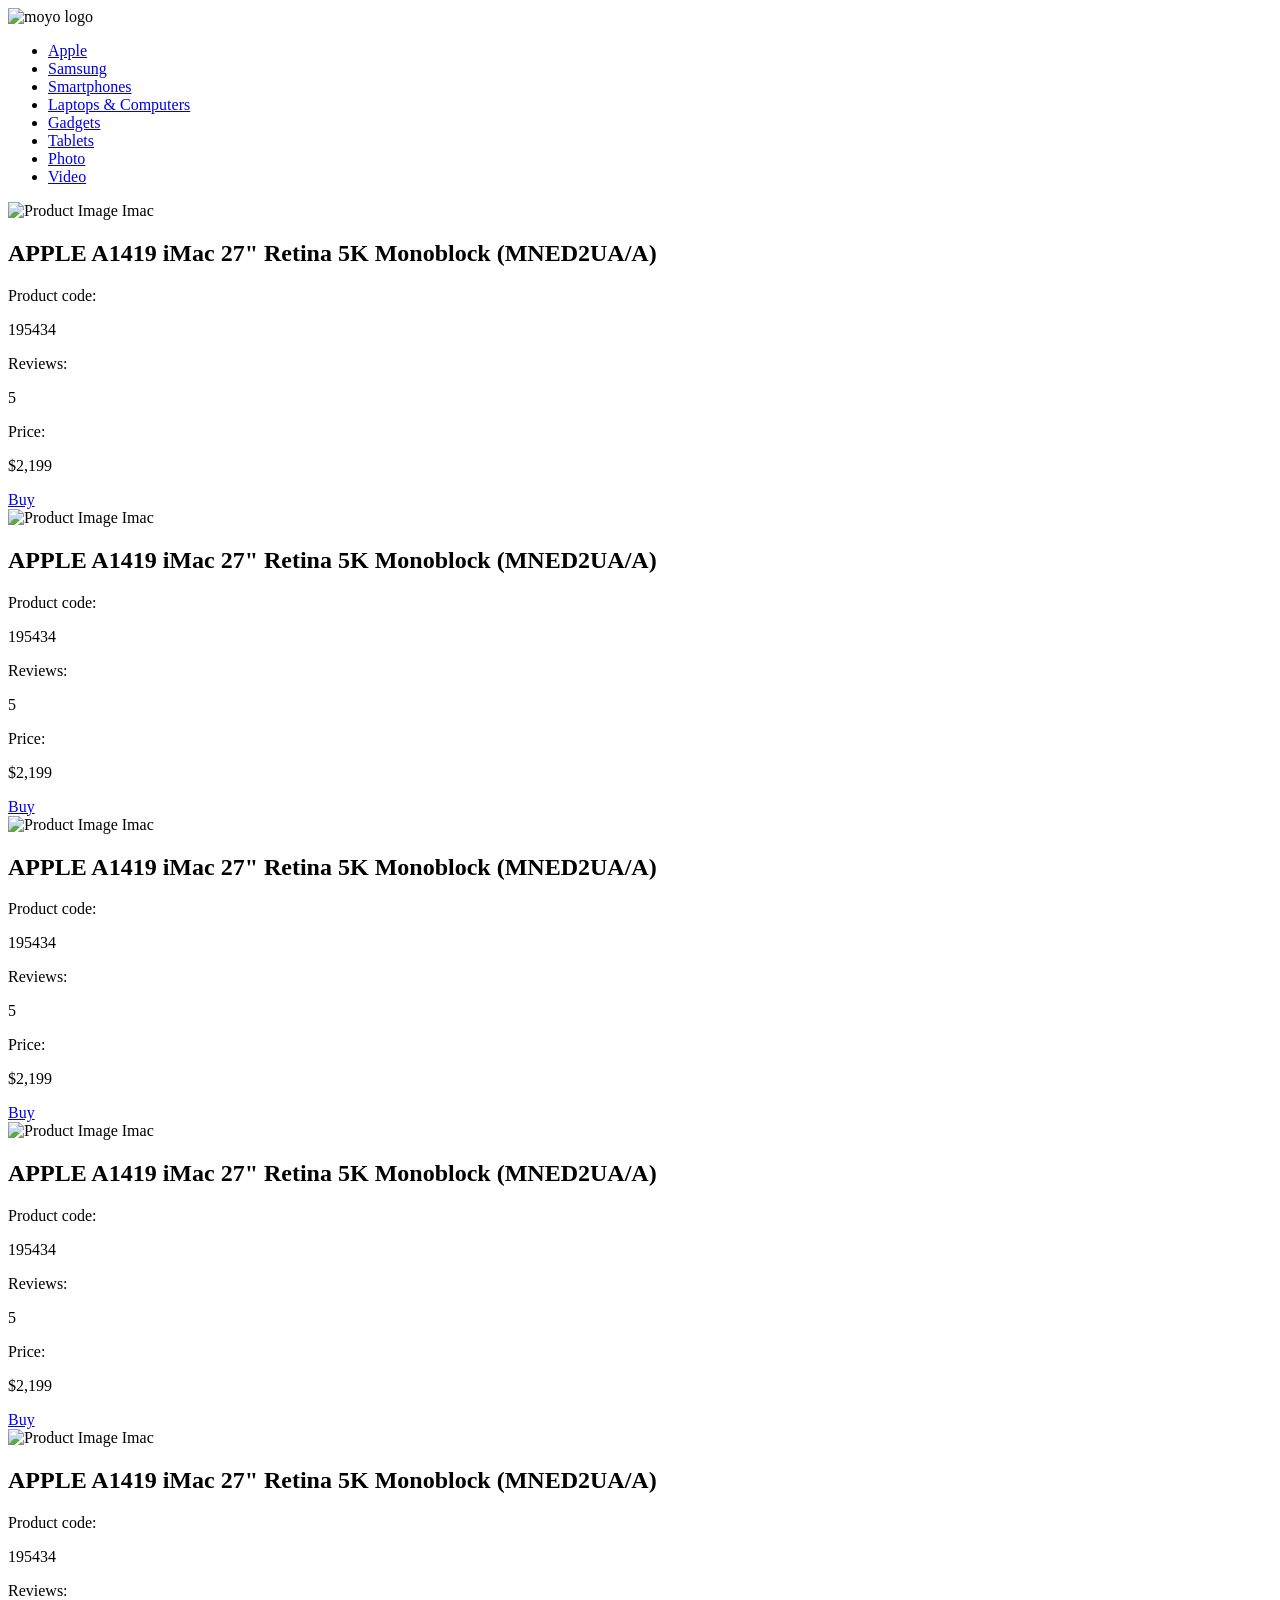
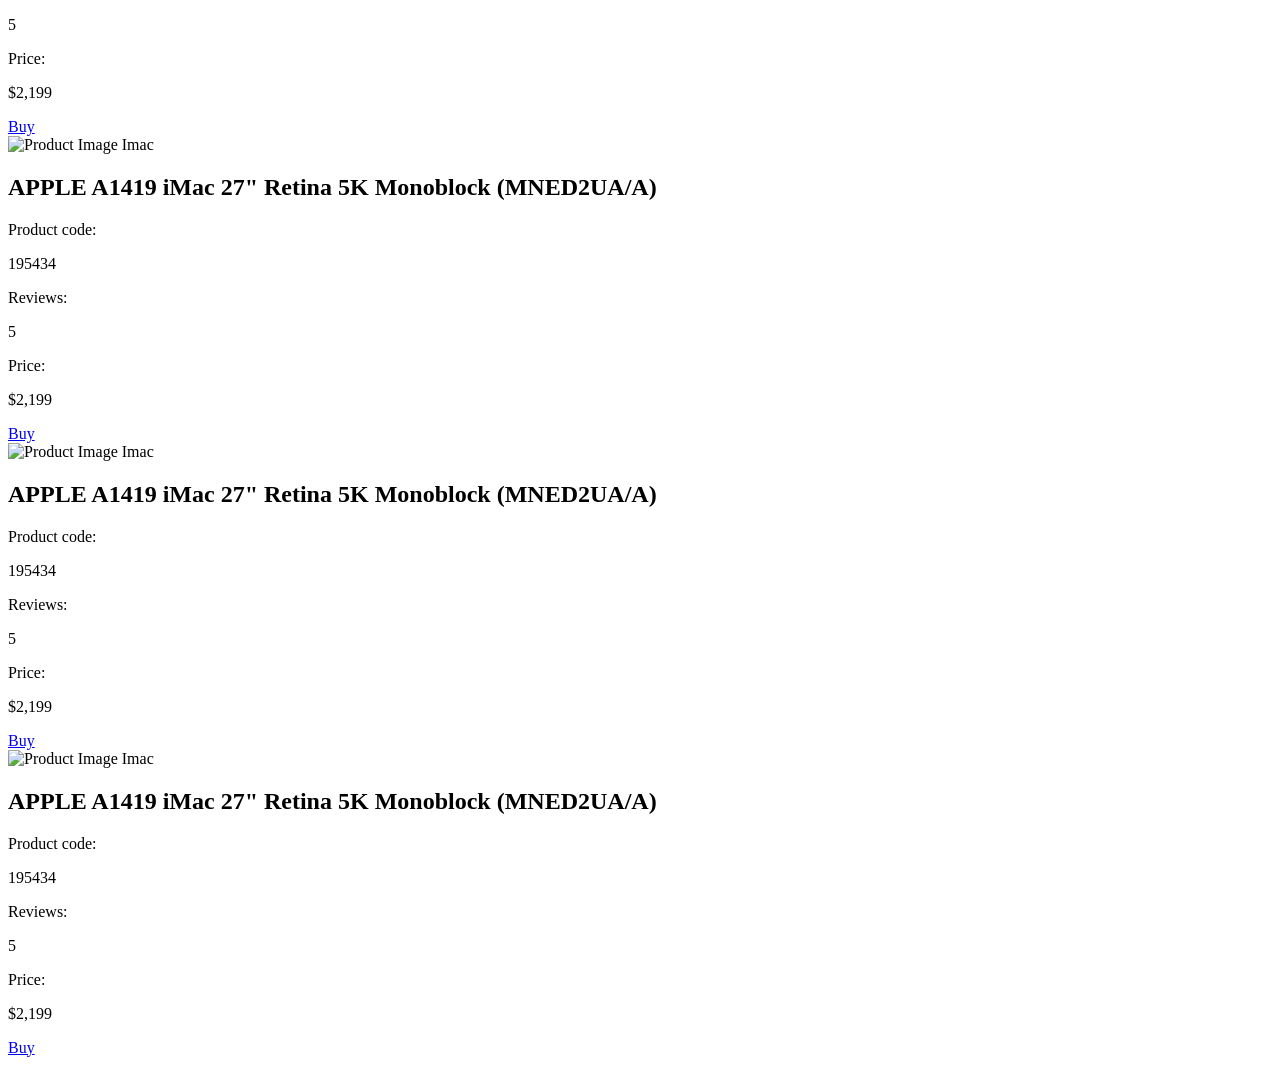
==== src/index.html @ 1e8a9f50 "solution" ====
<!doctype html>
<html lang="en">
  <head>
    <meta charset="UTF-8" />
    <meta
      name="viewport"
      content="width=device-width, initial-scale=1.0"
    />
    <title>Catalog</title>
    <link
      rel="preconnect"
      href="https://fonts.gstatic.com"
    />
    <link
      href="https://fonts.googleapis.com/css2?family=Roboto:wght@400;500;700&display=swap"
      rel="stylesheet"
    />
    <link
      rel="stylesheet"
      href="styles/index.scss"
    />
  </head>

  <body>
    <header class="navigation">
      <div class="navigation__wraper">
        <div class="navigation__logo">
          <img
            src="images/logo.png"
            alt="moyo logo"
          />
        </div>
        <nav class="navigation__nav">
          <ul class="navigation__list">
            <li class="navigation__item">
              <a
                href="#"
                class="navigation__link is-active"
              >
                Apple
              </a>
            </li>
            <li class="navigation__item">
              <a
                href="#"
                class="navigation__link"
              >
                Samsung
              </a>
            </li>
            <li class="navigation__item">
              <a
                href="#"
                class="navigation__link"
              >
                Smartphones
              </a>
            </li>
            <li class="navigation__item">
              <a
                href="#"
                class="navigation__link"
                data-qa="nav-hover"
              >
                Laptops & Computers
              </a>
            </li>
            <li class="navigation__item">
              <a
                href="#"
                class="navigation__link"
              >
                Gadgets
              </a>
            </li>
            <li class="navigation__item">
              <a
                href="#"
                class="navigation__link"
              >
                Tablets
              </a>
            </li>
            <li class="navigation__item">
              <a
                href="#"
                class="navigation__link"
              >
                Photo
              </a>
            </li>
            <li class="navigation__item">
              <a
                href="#"
                class="navigation__link"
              >
                Video
              </a>
            </li>
          </ul>
        </nav>
      </div>
    </header>

    <main class="container">
      <div
        class="card"
        data-qa="card"
      >
        <div class="card__photo">
          <img
            class="card__image"
            src="images/imac.jpeg"
            alt="Product Image Imac"
          />
        </div>

        <div class="card__details">
          <h2 class="card__title">
            APPLE A1419 iMac 27" Retina 5K Monoblock (MNED2UA/A)
          </h2>

          <div class="card__code">
            <p class="card__code-text">Product code:</p>
            <p class="card__code-value">195434</p>
          </div>

          <div class="card__rating">
            <div class="stars stars--4">
              <div class="stars__star"></div>
              <div class="stars__star"></div>
              <div class="stars__star"></div>
              <div class="stars__star"></div>
              <div class="stars__star"></div>
            </div>

            <div class="card__reviews">
              <p class="card__reviews-text">Reviews:</p>
              <p class="card__reviews-value">5</p>
            </div>
          </div>

          <div class="card__price">
            <p class="card__price-text">Price:</p>
            <p class="card__price-value">$2,199</p>
          </div>

          <a
            href="#"
            class="card__button"
            data-qa="hover"
          >
            Buy
          </a>
        </div>
      </div>
      <div
        class="card"
        data-qa="card"
      >
        <div class="card__photo">
          <img
            class="card__image"
            src="images/imac.jpeg"
            alt="Product Image Imac"
          />
        </div>

        <div class="card__details">
          <h2 class="card__title">
            APPLE A1419 iMac 27" Retina 5K Monoblock (MNED2UA/A)
          </h2>

          <div class="card__code">
            <p class="card__code-text">Product code:</p>
            <p class="card__code-value">195434</p>
          </div>

          <div class="card__rating">
            <div class="stars stars--4">
              <div class="stars__star"></div>
              <div class="stars__star"></div>
              <div class="stars__star"></div>
              <div class="stars__star"></div>
              <div class="stars__star"></div>
            </div>

            <div class="card__reviews">
              <p class="card__reviews-text">Reviews:</p>
              <p class="card__reviews-value">5</p>
            </div>
          </div>

          <div class="card__price">
            <p class="card__price-text">Price:</p>
            <p class="card__price-value">$2,199</p>
          </div>

          <a
            href="#"
            class="card__button"
            data-qa="hover"
          >
            Buy
          </a>
        </div>
      </div>
      <div
        class="card"
        data-qa="card"
      >
        <div class="card__photo">
          <img
            class="card__image"
            src="images/imac.jpeg"
            alt="Product Image Imac"
          />
        </div>

        <div class="card__details">
          <h2 class="card__title">
            APPLE A1419 iMac 27" Retina 5K Monoblock (MNED2UA/A)
          </h2>

          <div class="card__code">
            <p class="card__code-text">Product code:</p>
            <p class="card__code-value">195434</p>
          </div>

          <div class="card__rating">
            <div class="stars stars--4">
              <div class="stars__star"></div>
              <div class="stars__star"></div>
              <div class="stars__star"></div>
              <div class="stars__star"></div>
              <div class="stars__star"></div>
            </div>

            <div class="card__reviews">
              <p class="card__reviews-text">Reviews:</p>
              <p class="card__reviews-value">5</p>
            </div>
          </div>

          <div class="card__price">
            <p class="card__price-text">Price:</p>
            <p class="card__price-value">$2,199</p>
          </div>

          <a
            href="#"
            class="card__button"
            data-qa="hover"
          >
            Buy
          </a>
        </div>
      </div>
      <div
        class="card"
        data-qa="card"
      >
        <div class="card__photo">
          <img
            class="card__image"
            src="images/imac.jpeg"
            alt="Product Image Imac"
          />
        </div>

        <div class="card__details">
          <h2 class="card__title">
            APPLE A1419 iMac 27" Retina 5K Monoblock (MNED2UA/A)
          </h2>

          <div class="card__code">
            <p class="card__code-text">Product code:</p>
            <p class="card__code-value">195434</p>
          </div>

          <div class="card__rating">
            <div class="stars stars--4">
              <div class="stars__star"></div>
              <div class="stars__star"></div>
              <div class="stars__star"></div>
              <div class="stars__star"></div>
              <div class="stars__star"></div>
            </div>

            <div class="card__reviews">
              <p class="card__reviews-text">Reviews:</p>
              <p class="card__reviews-value">5</p>
            </div>
          </div>

          <div class="card__price">
            <p class="card__price-text">Price:</p>
            <p class="card__price-value">$2,199</p>
          </div>

          <a
            href="#"
            class="card__button"
            data-qa="hover"
          >
            Buy
          </a>
        </div>
      </div>
      <div
        class="card"
        data-qa="card"
      >
        <div class="card__photo">
          <img
            class="card__image"
            src="images/imac.jpeg"
            alt="Product Image Imac"
          />
        </div>

        <div class="card__details">
          <h2 class="card__title">
            APPLE A1419 iMac 27" Retina 5K Monoblock (MNED2UA/A)
          </h2>

          <div class="card__code">
            <p class="card__code-text">Product code:</p>
            <p class="card__code-value">195434</p>
          </div>

          <div class="card__rating">
            <div class="stars stars--4">
              <div class="stars__star"></div>
              <div class="stars__star"></div>
              <div class="stars__star"></div>
              <div class="stars__star"></div>
              <div class="stars__star"></div>
            </div>

            <div class="card__reviews">
              <p class="card__reviews-text">Reviews:</p>
              <p class="card__reviews-value">5</p>
            </div>
          </div>

          <div class="card__price">
            <p class="card__price-text">Price:</p>
            <p class="card__price-value">$2,199</p>
          </div>

          <a
            href="#"
            class="card__button"
            data-qa="hover"
          >
            Buy
          </a>
        </div>
      </div>
      <div
        class="card"
        data-qa="card"
      >
        <div class="card__photo">
          <img
            class="card__image"
            src="images/imac.jpeg"
            alt="Product Image Imac"
          />
        </div>

        <div class="card__details">
          <h2 class="card__title">
            APPLE A1419 iMac 27" Retina 5K Monoblock (MNED2UA/A)
          </h2>

          <div class="card__code">
            <p class="card__code-text">Product code:</p>
            <p class="card__code-value">195434</p>
          </div>

          <div class="card__rating">
            <div class="stars stars--4">
              <div class="stars__star"></div>
              <div class="stars__star"></div>
              <div class="stars__star"></div>
              <div class="stars__star"></div>
              <div class="stars__star"></div>
            </div>

            <div class="card__reviews">
              <p class="card__reviews-text">Reviews:</p>
              <p class="card__reviews-value">5</p>
            </div>
          </div>

          <div class="card__price">
            <p class="card__price-text">Price:</p>
            <p class="card__price-value">$2,199</p>
          </div>

          <a
            href="#"
            class="card__button"
            data-qa="hover"
          >
            Buy
          </a>
        </div>
      </div>
      <div
        class="card"
        data-qa="card"
      >
        <div class="card__photo">
          <img
            class="card__image"
            src="images/imac.jpeg"
            alt="Product Image Imac"
          />
        </div>

        <div class="card__details">
          <h2 class="card__title">
            APPLE A1419 iMac 27" Retina 5K Monoblock (MNED2UA/A)
          </h2>

          <div class="card__code">
            <p class="card__code-text">Product code:</p>
            <p class="card__code-value">195434</p>
          </div>

          <div class="card__rating">
            <div class="stars stars--4">
              <div class="stars__star"></div>
              <div class="stars__star"></div>
              <div class="stars__star"></div>
              <div class="stars__star"></div>
              <div class="stars__star"></div>
            </div>

            <div class="card__reviews">
              <p class="card__reviews-text">Reviews:</p>
              <p class="card__reviews-value">5</p>
            </div>
          </div>

          <div class="card__price">
            <p class="card__price-text">Price:</p>
            <p class="card__price-value">$2,199</p>
          </div>

          <a
            href="#"
            class="card__button"
            data-qa="hover"
          >
            Buy
          </a>
        </div>
      </div>
      <div
        class="card"
        data-qa="card"
      >
        <div class="card__photo">
          <img
            class="card__image"
            src="images/imac.jpeg"
            alt="Product Image Imac"
          />
        </div>

        <div class="card__details">
          <h2 class="card__title">
            APPLE A1419 iMac 27" Retina 5K Monoblock (MNED2UA/A)
          </h2>

          <div class="card__code">
            <p class="card__code-text">Product code:</p>
            <p class="card__code-value">195434</p>
          </div>

          <div class="card__rating">
            <div class="stars stars--4">
              <div class="stars__star"></div>
              <div class="stars__star"></div>
              <div class="stars__star"></div>
              <div class="stars__star"></div>
              <div class="stars__star"></div>
            </div>

            <div class="card__reviews">
              <p class="card__reviews-text">Reviews:</p>
              <p class="card__reviews-value">5</p>
            </div>
          </div>

          <div class="card__price">
            <p class="card__price-text">Price:</p>
            <p class="card__price-value">$2,199</p>
          </div>

          <a
            href="#"
            class="card__button"
            data-qa="hover"
          >
            Buy
          </a>
        </div>
      </div>
    </main>
  </body>
</html>
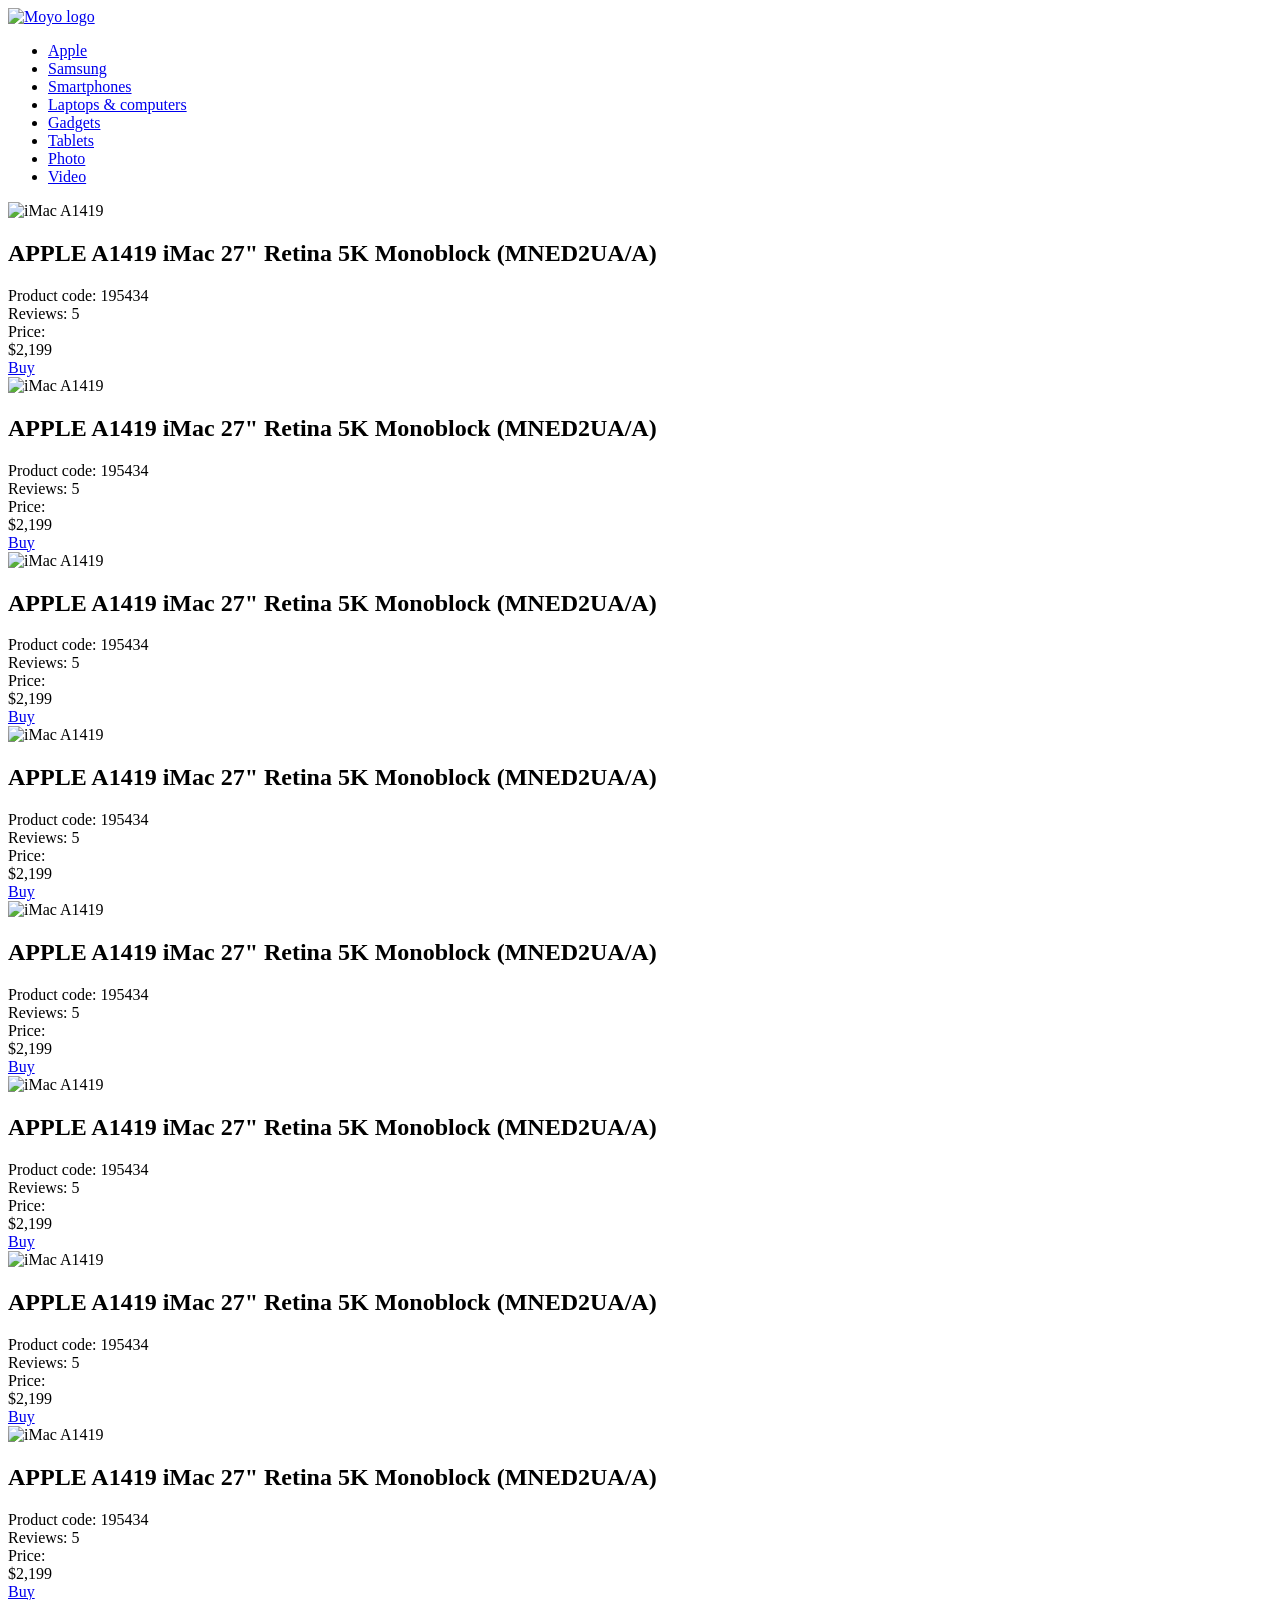
==== commit 66bf2b01: "changed all css" ====
--- a/src/index.html
+++ b/src/index.html
@@ -20,492 +20,402 @@
       href="styles/index.scss"
     />
   </head>
-
   <body>
-    <header class="navigation">
-      <div class="navigation__wraper">
-        <div class="navigation__logo">
-          <img
-            src="images/logo.png"
-            alt="moyo logo"
-          />
-        </div>
-        <nav class="navigation__nav">
-          <ul class="navigation__list">
-            <li class="navigation__item">
-              <a
-                href="#"
-                class="navigation__link is-active"
-              >
-                Apple
-              </a>
-            </li>
-            <li class="navigation__item">
-              <a
-                href="#"
-                class="navigation__link"
-              >
-                Samsung
-              </a>
-            </li>
-            <li class="navigation__item">
-              <a
-                href="#"
-                class="navigation__link"
-              >
-                Smartphones
-              </a>
-            </li>
-            <li class="navigation__item">
-              <a
-                href="#"
-                class="navigation__link"
-                data-qa="nav-hover"
-              >
-                Laptops & Computers
-              </a>
-            </li>
-            <li class="navigation__item">
-              <a
-                href="#"
-                class="navigation__link"
-              >
-                Gadgets
-              </a>
-            </li>
-            <li class="navigation__item">
-              <a
-                href="#"
-                class="navigation__link"
-              >
-                Tablets
-              </a>
-            </li>
-            <li class="navigation__item">
-              <a
-                href="#"
-                class="navigation__link"
-              >
-                Photo
-              </a>
-            </li>
-            <li class="navigation__item">
-              <a
-                href="#"
-                class="navigation__link"
-              >
-                Video
-              </a>
-            </li>
-          </ul>
-        </nav>
-      </div>
+    <header class="header">
+      <a
+        href="#"
+        class="logo"
+      >
+        <img
+          src="./images/logo.png"
+          alt="Moyo logo"
+          class="logo__image"
+        />
+      </a>
+
+      <nav class="nav">
+        <ul class="nav__list">
+          <li class="nav__item">
+            <a
+              href="#"
+              class="nav__link is-active"
+            >
+              Apple
+            </a>
+          </li>
+
+          <li class="nav__item">
+            <a
+              href="#"
+              class="nav__link"
+            >
+              Samsung
+            </a>
+          </li>
+
+          <li class="nav__item">
+            <a
+              href="#"
+              class="nav__link"
+            >
+              Smartphones
+            </a>
+          </li>
+
+          <li class="nav__item">
+            <a
+              href="#"
+              class="nav__link"
+              data-qa="nav-hover"
+            >
+              Laptops & computers
+            </a>
+          </li>
+
+          <li class="nav__item">
+            <a
+              href="#"
+              class="nav__link"
+            >
+              Gadgets
+            </a>
+          </li>
+
+          <li class="nav__item">
+            <a
+              href="#"
+              class="nav__link"
+            >
+              Tablets
+            </a>
+          </li>
+
+          <li class="nav__item">
+            <a
+              href="#"
+              class="nav__link"
+            >
+              Photo
+            </a>
+          </li>
+
+          <li class="nav__item">
+            <a
+              href="#"
+              class="nav__link"
+            >
+              Video
+            </a>
+          </li>
+        </ul>
+      </nav>
     </header>
 
-    <main class="container">
-      <div
-        class="card"
-        data-qa="card"
-      >
-        <div class="card__photo">
-          <img
-            class="card__image"
-            src="images/imac.jpeg"
-            alt="Product Image Imac"
-          />
-        </div>
-
-        <div class="card__details">
-          <h2 class="card__title">
-            APPLE A1419 iMac 27" Retina 5K Monoblock (MNED2UA/A)
-          </h2>
-
-          <div class="card__code">
-            <p class="card__code-text">Product code:</p>
-            <p class="card__code-value">195434</p>
-          </div>
-
-          <div class="card__rating">
-            <div class="stars stars--4">
-              <div class="stars__star"></div>
-              <div class="stars__star"></div>
-              <div class="stars__star"></div>
-              <div class="stars__star"></div>
-              <div class="stars__star"></div>
-            </div>
-
-            <div class="card__reviews">
-              <p class="card__reviews-text">Reviews:</p>
-              <p class="card__reviews-value">5</p>
-            </div>
-          </div>
-
-          <div class="card__price">
-            <p class="card__price-text">Price:</p>
-            <p class="card__price-value">$2,199</p>
-          </div>
-
-          <a
-            href="#"
-            class="card__button"
-            data-qa="hover"
-          >
-            Buy
-          </a>
-        </div>
-      </div>
-      <div
-        class="card"
-        data-qa="card"
-      >
-        <div class="card__photo">
-          <img
-            class="card__image"
-            src="images/imac.jpeg"
-            alt="Product Image Imac"
-          />
-        </div>
-
-        <div class="card__details">
-          <h2 class="card__title">
-            APPLE A1419 iMac 27" Retina 5K Monoblock (MNED2UA/A)
-          </h2>
-
-          <div class="card__code">
-            <p class="card__code-text">Product code:</p>
-            <p class="card__code-value">195434</p>
-          </div>
-
-          <div class="card__rating">
-            <div class="stars stars--4">
-              <div class="stars__star"></div>
-              <div class="stars__star"></div>
-              <div class="stars__star"></div>
-              <div class="stars__star"></div>
-              <div class="stars__star"></div>
-            </div>
-
-            <div class="card__reviews">
-              <p class="card__reviews-text">Reviews:</p>
-              <p class="card__reviews-value">5</p>
-            </div>
-          </div>
-
-          <div class="card__price">
-            <p class="card__price-text">Price:</p>
-            <p class="card__price-value">$2,199</p>
-          </div>
-
-          <a
-            href="#"
-            class="card__button"
-            data-qa="hover"
-          >
-            Buy
-          </a>
-        </div>
-      </div>
-      <div
-        class="card"
-        data-qa="card"
-      >
-        <div class="card__photo">
-          <img
-            class="card__image"
-            src="images/imac.jpeg"
-            alt="Product Image Imac"
-          />
-        </div>
-
-        <div class="card__details">
-          <h2 class="card__title">
-            APPLE A1419 iMac 27" Retina 5K Monoblock (MNED2UA/A)
-          </h2>
-
-          <div class="card__code">
-            <p class="card__code-text">Product code:</p>
-            <p class="card__code-value">195434</p>
-          </div>
-
-          <div class="card__rating">
-            <div class="stars stars--4">
-              <div class="stars__star"></div>
-              <div class="stars__star"></div>
-              <div class="stars__star"></div>
-              <div class="stars__star"></div>
-              <div class="stars__star"></div>
-            </div>
-
-            <div class="card__reviews">
-              <p class="card__reviews-text">Reviews:</p>
-              <p class="card__reviews-value">5</p>
-            </div>
-          </div>
-
-          <div class="card__price">
-            <p class="card__price-text">Price:</p>
-            <p class="card__price-value">$2,199</p>
-          </div>
-
-          <a
-            href="#"
-            class="card__button"
-            data-qa="hover"
-          >
-            Buy
-          </a>
-        </div>
-      </div>
-      <div
-        class="card"
-        data-qa="card"
-      >
-        <div class="card__photo">
-          <img
-            class="card__image"
-            src="images/imac.jpeg"
-            alt="Product Image Imac"
-          />
-        </div>
-
-        <div class="card__details">
-          <h2 class="card__title">
-            APPLE A1419 iMac 27" Retina 5K Monoblock (MNED2UA/A)
-          </h2>
-
-          <div class="card__code">
-            <p class="card__code-text">Product code:</p>
-            <p class="card__code-value">195434</p>
-          </div>
-
-          <div class="card__rating">
-            <div class="stars stars--4">
-              <div class="stars__star"></div>
-              <div class="stars__star"></div>
-              <div class="stars__star"></div>
-              <div class="stars__star"></div>
-              <div class="stars__star"></div>
-            </div>
-
-            <div class="card__reviews">
-              <p class="card__reviews-text">Reviews:</p>
-              <p class="card__reviews-value">5</p>
-            </div>
-          </div>
-
-          <div class="card__price">
-            <p class="card__price-text">Price:</p>
-            <p class="card__price-value">$2,199</p>
-          </div>
-
-          <a
-            href="#"
-            class="card__button"
-            data-qa="hover"
-          >
-            Buy
-          </a>
-        </div>
-      </div>
-      <div
-        class="card"
-        data-qa="card"
-      >
-        <div class="card__photo">
-          <img
-            class="card__image"
-            src="images/imac.jpeg"
-            alt="Product Image Imac"
-          />
-        </div>
-
-        <div class="card__details">
-          <h2 class="card__title">
-            APPLE A1419 iMac 27" Retina 5K Monoblock (MNED2UA/A)
-          </h2>
-
-          <div class="card__code">
-            <p class="card__code-text">Product code:</p>
-            <p class="card__code-value">195434</p>
-          </div>
-
-          <div class="card__rating">
-            <div class="stars stars--4">
-              <div class="stars__star"></div>
-              <div class="stars__star"></div>
-              <div class="stars__star"></div>
-              <div class="stars__star"></div>
-              <div class="stars__star"></div>
-            </div>
-
-            <div class="card__reviews">
-              <p class="card__reviews-text">Reviews:</p>
-              <p class="card__reviews-value">5</p>
-            </div>
-          </div>
-
-          <div class="card__price">
-            <p class="card__price-text">Price:</p>
-            <p class="card__price-value">$2,199</p>
-          </div>
-
-          <a
-            href="#"
-            class="card__button"
-            data-qa="hover"
-          >
-            Buy
-          </a>
-        </div>
-      </div>
-      <div
-        class="card"
-        data-qa="card"
-      >
-        <div class="card__photo">
-          <img
-            class="card__image"
-            src="images/imac.jpeg"
-            alt="Product Image Imac"
-          />
-        </div>
-
-        <div class="card__details">
-          <h2 class="card__title">
-            APPLE A1419 iMac 27" Retina 5K Monoblock (MNED2UA/A)
-          </h2>
-
-          <div class="card__code">
-            <p class="card__code-text">Product code:</p>
-            <p class="card__code-value">195434</p>
-          </div>
-
-          <div class="card__rating">
-            <div class="stars stars--4">
-              <div class="stars__star"></div>
-              <div class="stars__star"></div>
-              <div class="stars__star"></div>
-              <div class="stars__star"></div>
-              <div class="stars__star"></div>
-            </div>
-
-            <div class="card__reviews">
-              <p class="card__reviews-text">Reviews:</p>
-              <p class="card__reviews-value">5</p>
-            </div>
-          </div>
-
-          <div class="card__price">
-            <p class="card__price-text">Price:</p>
-            <p class="card__price-value">$2,199</p>
-          </div>
-
-          <a
-            href="#"
-            class="card__button"
-            data-qa="hover"
-          >
-            Buy
-          </a>
-        </div>
-      </div>
-      <div
-        class="card"
-        data-qa="card"
-      >
-        <div class="card__photo">
-          <img
-            class="card__image"
-            src="images/imac.jpeg"
-            alt="Product Image Imac"
-          />
-        </div>
-
-        <div class="card__details">
-          <h2 class="card__title">
-            APPLE A1419 iMac 27" Retina 5K Monoblock (MNED2UA/A)
-          </h2>
-
-          <div class="card__code">
-            <p class="card__code-text">Product code:</p>
-            <p class="card__code-value">195434</p>
-          </div>
-
-          <div class="card__rating">
-            <div class="stars stars--4">
-              <div class="stars__star"></div>
-              <div class="stars__star"></div>
-              <div class="stars__star"></div>
-              <div class="stars__star"></div>
-              <div class="stars__star"></div>
-            </div>
-
-            <div class="card__reviews">
-              <p class="card__reviews-text">Reviews:</p>
-              <p class="card__reviews-value">5</p>
-            </div>
-          </div>
-
-          <div class="card__price">
-            <p class="card__price-text">Price:</p>
-            <p class="card__price-value">$2,199</p>
-          </div>
-
-          <a
-            href="#"
-            class="card__button"
-            data-qa="hover"
-          >
-            Buy
-          </a>
-        </div>
-      </div>
-      <div
-        class="card"
-        data-qa="card"
-      >
-        <div class="card__photo">
-          <img
-            class="card__image"
-            src="images/imac.jpeg"
-            alt="Product Image Imac"
-          />
-        </div>
-
-        <div class="card__details">
-          <h2 class="card__title">
-            APPLE A1419 iMac 27" Retina 5K Monoblock (MNED2UA/A)
-          </h2>
-
-          <div class="card__code">
-            <p class="card__code-text">Product code:</p>
-            <p class="card__code-value">195434</p>
-          </div>
-
-          <div class="card__rating">
-            <div class="stars stars--4">
-              <div class="stars__star"></div>
-              <div class="stars__star"></div>
-              <div class="stars__star"></div>
-              <div class="stars__star"></div>
-              <div class="stars__star"></div>
-            </div>
-
-            <div class="card__reviews">
-              <p class="card__reviews-text">Reviews:</p>
-              <p class="card__reviews-value">5</p>
-            </div>
-          </div>
-
-          <div class="card__price">
-            <p class="card__price-text">Price:</p>
-            <p class="card__price-value">$2,199</p>
-          </div>
-
-          <a
-            href="#"
-            class="card__button"
-            data-qa="hover"
+    <main>
+      <div class="cards">
+        <div
+          class="card cards__card"
+          data-qa="card"
+        >
+          <img
+            class="card__image"
+            src="images/imac.jpeg"
+            alt="iMac A1419"
+          />
+
+          <h2 class="card__title">
+            APPLE A1419 iMac 27" Retina 5K Monoblock (MNED2UA/A)
+          </h2>
+
+          <div class="card__code">Product code: 195434</div>
+
+          <div class="card__review-container">
+            <div class="stars stars--4">
+              <div class="stars__star"></div>
+              <div class="stars__star"></div>
+              <div class="stars__star"></div>
+              <div class="stars__star"></div>
+              <div class="stars__star"></div>
+            </div>
+
+            <div class="card__review-count">Reviews: 5</div>
+          </div>
+
+          <div class="card__price-container">
+            <div class="card__price-label">Price:</div>
+            <div class="card__price">$2,199</div>
+          </div>
+
+          <a
+            class="card__buy"
+            href="#"
+            data-qa="card-hover"
+          >
+            Buy
+          </a>
+        </div>
+
+        <div class="card cards__card">
+          <img
+            class="card__image"
+            src="images/imac.jpeg"
+            alt="iMac A1419"
+          />
+
+          <h2 class="card__title">
+            APPLE A1419 iMac 27" Retina 5K Monoblock (MNED2UA/A)
+          </h2>
+
+          <div class="card__code">Product code: 195434</div>
+
+          <div class="card__review-container">
+            <div class="stars stars--4">
+              <div class="stars__star"></div>
+              <div class="stars__star"></div>
+              <div class="stars__star"></div>
+              <div class="stars__star"></div>
+              <div class="stars__star"></div>
+            </div>
+
+            <div class="card__review-count">Reviews: 5</div>
+          </div>
+
+          <div class="card__price-container">
+            <div class="card__price-label">Price:</div>
+            <div class="card__price">$2,199</div>
+          </div>
+
+          <a
+            class="card__buy"
+            href="#"
+          >
+            Buy
+          </a>
+        </div>
+
+        <div class="card cards__card">
+          <img
+            class="card__image"
+            src="images/imac.jpeg"
+            alt="iMac A1419"
+          />
+
+          <h2 class="card__title">
+            APPLE A1419 iMac 27" Retina 5K Monoblock (MNED2UA/A)
+          </h2>
+
+          <div class="card__code">Product code: 195434</div>
+
+          <div class="card__review-container">
+            <div class="stars stars--4">
+              <div class="stars__star"></div>
+              <div class="stars__star"></div>
+              <div class="stars__star"></div>
+              <div class="stars__star"></div>
+              <div class="stars__star"></div>
+            </div>
+
+            <div class="card__review-count">Reviews: 5</div>
+          </div>
+
+          <div class="card__price-container">
+            <div class="card__price-label">Price:</div>
+            <div class="card__price">$2,199</div>
+          </div>
+
+          <a
+            class="card__buy"
+            href="#"
+          >
+            Buy
+          </a>
+        </div>
+
+        <div class="card cards__card">
+          <img
+            class="card__image"
+            src="images/imac.jpeg"
+            alt="iMac A1419"
+          />
+
+          <h2 class="card__title">
+            APPLE A1419 iMac 27" Retina 5K Monoblock (MNED2UA/A)
+          </h2>
+
+          <div class="card__code">Product code: 195434</div>
+
+          <div class="card__review-container">
+            <div class="stars stars--4">
+              <div class="stars__star"></div>
+              <div class="stars__star"></div>
+              <div class="stars__star"></div>
+              <div class="stars__star"></div>
+              <div class="stars__star"></div>
+            </div>
+
+            <div class="card__review-count">Reviews: 5</div>
+          </div>
+
+          <div class="card__price-container">
+            <div class="card__price-label">Price:</div>
+            <div class="card__price">$2,199</div>
+          </div>
+
+          <a
+            class="card__buy"
+            href="#"
+          >
+            Buy
+          </a>
+        </div>
+
+        <div class="card cards__card">
+          <img
+            class="card__image"
+            src="images/imac.jpeg"
+            alt="iMac A1419"
+          />
+
+          <h2 class="card__title">
+            APPLE A1419 iMac 27" Retina 5K Monoblock (MNED2UA/A)
+          </h2>
+
+          <div class="card__code">Product code: 195434</div>
+
+          <div class="card__review-container">
+            <div class="stars stars--4">
+              <div class="stars__star"></div>
+              <div class="stars__star"></div>
+              <div class="stars__star"></div>
+              <div class="stars__star"></div>
+              <div class="stars__star"></div>
+            </div>
+
+            <div class="card__review-count">Reviews: 5</div>
+          </div>
+
+          <div class="card__price-container">
+            <div class="card__price-label">Price:</div>
+            <div class="card__price">$2,199</div>
+          </div>
+
+          <a
+            class="card__buy"
+            href="#"
+          >
+            Buy
+          </a>
+        </div>
+
+        <div class="card cards__card">
+          <img
+            class="card__image"
+            src="images/imac.jpeg"
+            alt="iMac A1419"
+          />
+
+          <h2 class="card__title">
+            APPLE A1419 iMac 27" Retina 5K Monoblock (MNED2UA/A)
+          </h2>
+
+          <div class="card__code">Product code: 195434</div>
+
+          <div class="card__review-container">
+            <div class="stars stars--4">
+              <div class="stars__star"></div>
+              <div class="stars__star"></div>
+              <div class="stars__star"></div>
+              <div class="stars__star"></div>
+              <div class="stars__star"></div>
+            </div>
+
+            <div class="card__review-count">Reviews: 5</div>
+          </div>
+
+          <div class="card__price-container">
+            <div class="card__price-label">Price:</div>
+            <div class="card__price">$2,199</div>
+          </div>
+
+          <a
+            class="card__buy"
+            href="#"
+          >
+            Buy
+          </a>
+        </div>
+
+        <div class="card cards__card">
+          <img
+            class="card__image"
+            src="images/imac.jpeg"
+            alt="iMac A1419"
+          />
+
+          <h2 class="card__title">
+            APPLE A1419 iMac 27" Retina 5K Monoblock (MNED2UA/A)
+          </h2>
+
+          <div class="card__code">Product code: 195434</div>
+
+          <div class="card__review-container">
+            <div class="stars stars--4">
+              <div class="stars__star"></div>
+              <div class="stars__star"></div>
+              <div class="stars__star"></div>
+              <div class="stars__star"></div>
+              <div class="stars__star"></div>
+            </div>
+
+            <div class="card__review-count">Reviews: 5</div>
+          </div>
+
+          <div class="card__price-container">
+            <div class="card__price-label">Price:</div>
+            <div class="card__price">$2,199</div>
+          </div>
+
+          <a
+            class="card__buy"
+            href="#"
+          >
+            Buy
+          </a>
+        </div>
+
+        <div class="card cards__card">
+          <img
+            class="card__image"
+            src="images/imac.jpeg"
+            alt="iMac A1419"
+          />
+
+          <h2 class="card__title">
+            APPLE A1419 iMac 27" Retina 5K Monoblock (MNED2UA/A)
+          </h2>
+
+          <div class="card__code">Product code: 195434</div>
+
+          <div class="card__review-container">
+            <div class="stars stars--4">
+              <div class="stars__star"></div>
+              <div class="stars__star"></div>
+              <div class="stars__star"></div>
+              <div class="stars__star"></div>
+              <div class="stars__star"></div>
+            </div>
+
+            <div class="card__review-count">Reviews: 5</div>
+          </div>
+
+          <div class="card__price-container">
+            <div class="card__price-label">Price:</div>
+            <div class="card__price">$2,199</div>
+          </div>
+
+          <a
+            class="card__buy"
+            href="#"
           >
             Buy
           </a>
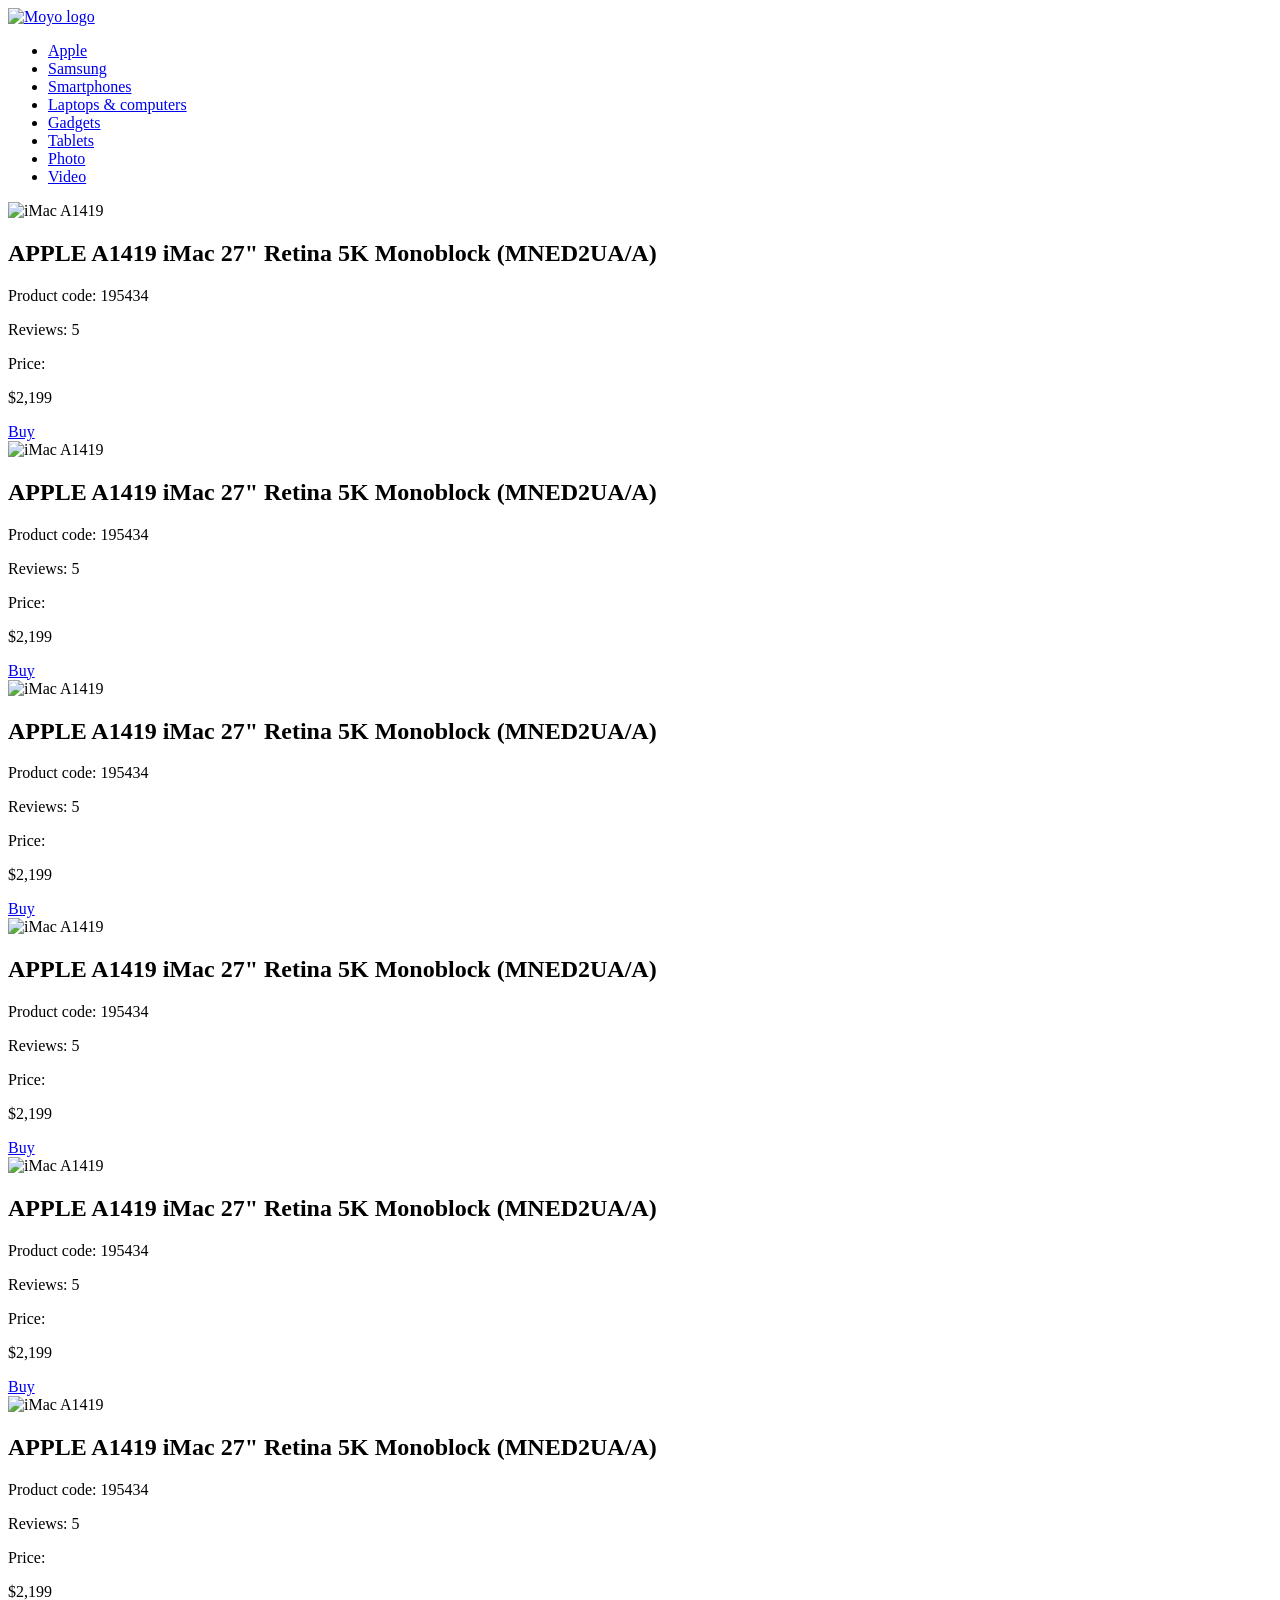
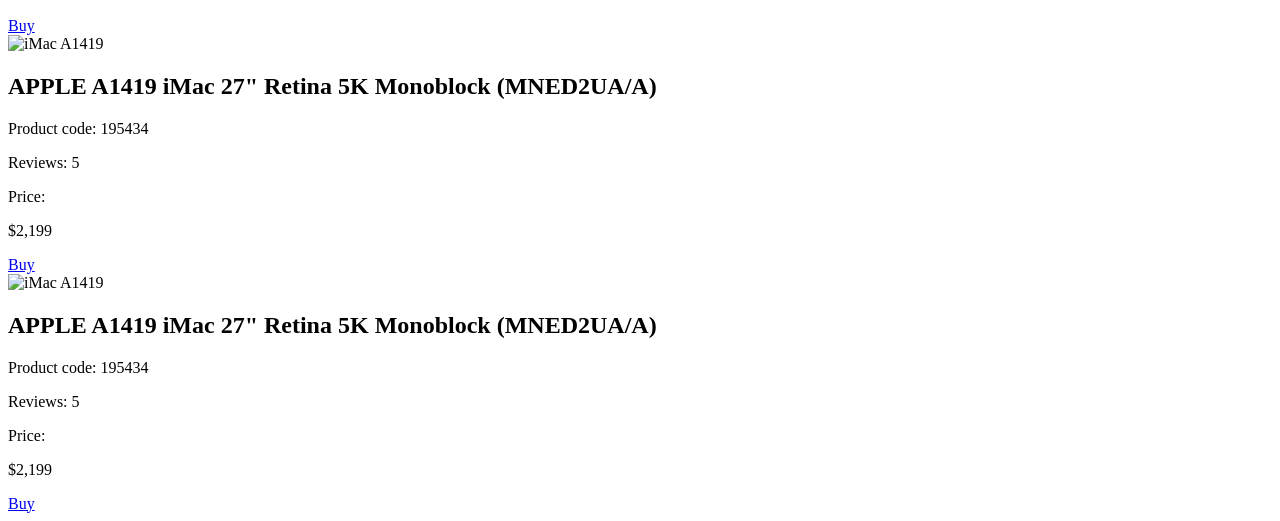
==== commit 113d76e9: "variables and text tags" ====
--- a/src/index.html
+++ b/src/index.html
@@ -127,295 +127,316 @@
             APPLE A1419 iMac 27" Retina 5K Monoblock (MNED2UA/A)
           </h2>
 
-          <div class="card__code">Product code: 195434</div>
-
-          <div class="card__review-container">
-            <div class="stars stars--4">
-              <div class="stars__star"></div>
-              <div class="stars__star"></div>
-              <div class="stars__star"></div>
-              <div class="stars__star"></div>
-              <div class="stars__star"></div>
-            </div>
-
-            <div class="card__review-count">Reviews: 5</div>
-          </div>
-
-          <div class="card__price-container">
-            <div class="card__price-label">Price:</div>
-            <div class="card__price">$2,199</div>
-          </div>
-
-          <a
-            class="card__buy"
-            href="#"
-            data-qa="card-hover"
-          >
-            Buy
-          </a>
-        </div>
-
-        <div class="card cards__card">
-          <img
-            class="card__image"
-            src="images/imac.jpeg"
-            alt="iMac A1419"
-          />
-
-          <h2 class="card__title">
-            APPLE A1419 iMac 27" Retina 5K Monoblock (MNED2UA/A)
-          </h2>
-
-          <div class="card__code">Product code: 195434</div>
-
-          <div class="card__review-container">
-            <div class="stars stars--4">
-              <div class="stars__star"></div>
-              <div class="stars__star"></div>
-              <div class="stars__star"></div>
-              <div class="stars__star"></div>
-              <div class="stars__star"></div>
-            </div>
-
-            <div class="card__review-count">Reviews: 5</div>
-          </div>
-
-          <div class="card__price-container">
-            <div class="card__price-label">Price:</div>
-            <div class="card__price">$2,199</div>
-          </div>
-
-          <a
-            class="card__buy"
-            href="#"
-          >
-            Buy
-          </a>
-        </div>
-
-        <div class="card cards__card">
-          <img
-            class="card__image"
-            src="images/imac.jpeg"
-            alt="iMac A1419"
-          />
-
-          <h2 class="card__title">
-            APPLE A1419 iMac 27" Retina 5K Monoblock (MNED2UA/A)
-          </h2>
-
-          <div class="card__code">Product code: 195434</div>
-
-          <div class="card__review-container">
-            <div class="stars stars--4">
-              <div class="stars__star"></div>
-              <div class="stars__star"></div>
-              <div class="stars__star"></div>
-              <div class="stars__star"></div>
-              <div class="stars__star"></div>
-            </div>
-
-            <div class="card__review-count">Reviews: 5</div>
-          </div>
-
-          <div class="card__price-container">
-            <div class="card__price-label">Price:</div>
-            <div class="card__price">$2,199</div>
-          </div>
-
-          <a
-            class="card__buy"
-            href="#"
-          >
-            Buy
-          </a>
-        </div>
-
-        <div class="card cards__card">
-          <img
-            class="card__image"
-            src="images/imac.jpeg"
-            alt="iMac A1419"
-          />
-
-          <h2 class="card__title">
-            APPLE A1419 iMac 27" Retina 5K Monoblock (MNED2UA/A)
-          </h2>
-
-          <div class="card__code">Product code: 195434</div>
-
-          <div class="card__review-container">
-            <div class="stars stars--4">
-              <div class="stars__star"></div>
-              <div class="stars__star"></div>
-              <div class="stars__star"></div>
-              <div class="stars__star"></div>
-              <div class="stars__star"></div>
-            </div>
-
-            <div class="card__review-count">Reviews: 5</div>
-          </div>
-
-          <div class="card__price-container">
-            <div class="card__price-label">Price:</div>
-            <div class="card__price">$2,199</div>
-          </div>
-
-          <a
-            class="card__buy"
-            href="#"
-          >
-            Buy
-          </a>
-        </div>
-
-        <div class="card cards__card">
-          <img
-            class="card__image"
-            src="images/imac.jpeg"
-            alt="iMac A1419"
-          />
-
-          <h2 class="card__title">
-            APPLE A1419 iMac 27" Retina 5K Monoblock (MNED2UA/A)
-          </h2>
-
-          <div class="card__code">Product code: 195434</div>
-
-          <div class="card__review-container">
-            <div class="stars stars--4">
-              <div class="stars__star"></div>
-              <div class="stars__star"></div>
-              <div class="stars__star"></div>
-              <div class="stars__star"></div>
-              <div class="stars__star"></div>
-            </div>
-
-            <div class="card__review-count">Reviews: 5</div>
-          </div>
-
-          <div class="card__price-container">
-            <div class="card__price-label">Price:</div>
-            <div class="card__price">$2,199</div>
-          </div>
-
-          <a
-            class="card__buy"
-            href="#"
-          >
-            Buy
-          </a>
-        </div>
-
-        <div class="card cards__card">
-          <img
-            class="card__image"
-            src="images/imac.jpeg"
-            alt="iMac A1419"
-          />
-
-          <h2 class="card__title">
-            APPLE A1419 iMac 27" Retina 5K Monoblock (MNED2UA/A)
-          </h2>
-
-          <div class="card__code">Product code: 195434</div>
-
-          <div class="card__review-container">
-            <div class="stars stars--4">
-              <div class="stars__star"></div>
-              <div class="stars__star"></div>
-              <div class="stars__star"></div>
-              <div class="stars__star"></div>
-              <div class="stars__star"></div>
-            </div>
-
-            <div class="card__review-count">Reviews: 5</div>
-          </div>
-
-          <div class="card__price-container">
-            <div class="card__price-label">Price:</div>
-            <div class="card__price">$2,199</div>
-          </div>
-
-          <a
-            class="card__buy"
-            href="#"
-          >
-            Buy
-          </a>
-        </div>
-
-        <div class="card cards__card">
-          <img
-            class="card__image"
-            src="images/imac.jpeg"
-            alt="iMac A1419"
-          />
-
-          <h2 class="card__title">
-            APPLE A1419 iMac 27" Retina 5K Monoblock (MNED2UA/A)
-          </h2>
-
-          <div class="card__code">Product code: 195434</div>
-
-          <div class="card__review-container">
-            <div class="stars stars--4">
-              <div class="stars__star"></div>
-              <div class="stars__star"></div>
-              <div class="stars__star"></div>
-              <div class="stars__star"></div>
-              <div class="stars__star"></div>
-            </div>
-
-            <div class="card__review-count">Reviews: 5</div>
-          </div>
-
-          <div class="card__price-container">
-            <div class="card__price-label">Price:</div>
-            <div class="card__price">$2,199</div>
-          </div>
-
-          <a
-            class="card__buy"
-            href="#"
-          >
-            Buy
-          </a>
-        </div>
-
-        <div class="card cards__card">
-          <img
-            class="card__image"
-            src="images/imac.jpeg"
-            alt="iMac A1419"
-          />
-
-          <h2 class="card__title">
-            APPLE A1419 iMac 27" Retina 5K Monoblock (MNED2UA/A)
-          </h2>
-
-          <div class="card__code">Product code: 195434</div>
-
-          <div class="card__review-container">
-            <div class="stars stars--4">
-              <div class="stars__star"></div>
-              <div class="stars__star"></div>
-              <div class="stars__star"></div>
-              <div class="stars__star"></div>
-              <div class="stars__star"></div>
-            </div>
-
-            <div class="card__review-count">Reviews: 5</div>
-          </div>
-
-          <div class="card__price-container">
-            <div class="card__price-label">Price:</div>
-            <div class="card__price">$2,199</div>
-          </div>
-
-          <a
-            class="card__buy"
-            href="#"
+          <p class="card__code">Product code: 195434</p>
+
+          <div class="card__review-container">
+            <div class="stars stars--4">
+              <div class="stars__star"></div>
+              <div class="stars__star"></div>
+              <div class="stars__star"></div>
+              <div class="stars__star"></div>
+              <div class="stars__star"></div>
+            </div>
+
+            <p class="card__review-count">Reviews: 5</p>
+          </div>
+
+          <div class="card__price-container">
+            <p class="card__price-label">Price:</p>
+            <p class="card__price">$2,199</p>
+          </div>
+
+          <a
+            class="card__buy"
+            href="#"
+            data-qa="card-hover"
+          >
+            Buy
+          </a>
+        </div>
+        <div
+          class="card cards__card"
+          data-qa="card"
+        >
+          <img
+            class="card__image"
+            src="images/imac.jpeg"
+            alt="iMac A1419"
+          />
+
+          <h2 class="card__title">
+            APPLE A1419 iMac 27" Retina 5K Monoblock (MNED2UA/A)
+          </h2>
+
+          <p class="card__code">Product code: 195434</p>
+
+          <div class="card__review-container">
+            <div class="stars stars--4">
+              <div class="stars__star"></div>
+              <div class="stars__star"></div>
+              <div class="stars__star"></div>
+              <div class="stars__star"></div>
+              <div class="stars__star"></div>
+            </div>
+
+            <p class="card__review-count">Reviews: 5</p>
+          </div>
+
+          <div class="card__price-container">
+            <p class="card__price-label">Price:</p>
+            <p class="card__price">$2,199</p>
+          </div>
+
+          <a
+            class="card__buy"
+            href="#"
+            data-qa="card-hover"
+          >
+            Buy
+          </a>
+        </div>
+        <div
+          class="card cards__card"
+          data-qa="card"
+        >
+          <img
+            class="card__image"
+            src="images/imac.jpeg"
+            alt="iMac A1419"
+          />
+
+          <h2 class="card__title">
+            APPLE A1419 iMac 27" Retina 5K Monoblock (MNED2UA/A)
+          </h2>
+
+          <p class="card__code">Product code: 195434</p>
+
+          <div class="card__review-container">
+            <div class="stars stars--4">
+              <div class="stars__star"></div>
+              <div class="stars__star"></div>
+              <div class="stars__star"></div>
+              <div class="stars__star"></div>
+              <div class="stars__star"></div>
+            </div>
+
+            <p class="card__review-count">Reviews: 5</p>
+          </div>
+
+          <div class="card__price-container">
+            <p class="card__price-label">Price:</p>
+            <p class="card__price">$2,199</p>
+          </div>
+
+          <a
+            class="card__buy"
+            href="#"
+            data-qa="card-hover"
+          >
+            Buy
+          </a>
+        </div>
+        <div
+          class="card cards__card"
+          data-qa="card"
+        >
+          <img
+            class="card__image"
+            src="images/imac.jpeg"
+            alt="iMac A1419"
+          />
+
+          <h2 class="card__title">
+            APPLE A1419 iMac 27" Retina 5K Monoblock (MNED2UA/A)
+          </h2>
+
+          <p class="card__code">Product code: 195434</p>
+
+          <div class="card__review-container">
+            <div class="stars stars--4">
+              <div class="stars__star"></div>
+              <div class="stars__star"></div>
+              <div class="stars__star"></div>
+              <div class="stars__star"></div>
+              <div class="stars__star"></div>
+            </div>
+
+            <p class="card__review-count">Reviews: 5</p>
+          </div>
+
+          <div class="card__price-container">
+            <p class="card__price-label">Price:</p>
+            <p class="card__price">$2,199</p>
+          </div>
+
+          <a
+            class="card__buy"
+            href="#"
+            data-qa="card-hover"
+          >
+            Buy
+          </a>
+        </div>
+        <div
+          class="card cards__card"
+          data-qa="card"
+        >
+          <img
+            class="card__image"
+            src="images/imac.jpeg"
+            alt="iMac A1419"
+          />
+
+          <h2 class="card__title">
+            APPLE A1419 iMac 27" Retina 5K Monoblock (MNED2UA/A)
+          </h2>
+
+          <p class="card__code">Product code: 195434</p>
+
+          <div class="card__review-container">
+            <div class="stars stars--4">
+              <div class="stars__star"></div>
+              <div class="stars__star"></div>
+              <div class="stars__star"></div>
+              <div class="stars__star"></div>
+              <div class="stars__star"></div>
+            </div>
+
+            <p class="card__review-count">Reviews: 5</p>
+          </div>
+
+          <div class="card__price-container">
+            <p class="card__price-label">Price:</p>
+            <p class="card__price">$2,199</p>
+          </div>
+
+          <a
+            class="card__buy"
+            href="#"
+            data-qa="card-hover"
+          >
+            Buy
+          </a>
+        </div>
+        <div
+          class="card cards__card"
+          data-qa="card"
+        >
+          <img
+            class="card__image"
+            src="images/imac.jpeg"
+            alt="iMac A1419"
+          />
+
+          <h2 class="card__title">
+            APPLE A1419 iMac 27" Retina 5K Monoblock (MNED2UA/A)
+          </h2>
+
+          <p class="card__code">Product code: 195434</p>
+
+          <div class="card__review-container">
+            <div class="stars stars--4">
+              <div class="stars__star"></div>
+              <div class="stars__star"></div>
+              <div class="stars__star"></div>
+              <div class="stars__star"></div>
+              <div class="stars__star"></div>
+            </div>
+
+            <p class="card__review-count">Reviews: 5</p>
+          </div>
+
+          <div class="card__price-container">
+            <p class="card__price-label">Price:</p>
+            <p class="card__price">$2,199</p>
+          </div>
+
+          <a
+            class="card__buy"
+            href="#"
+            data-qa="card-hover"
+          >
+            Buy
+          </a>
+        </div>
+        <div
+          class="card cards__card"
+          data-qa="card"
+        >
+          <img
+            class="card__image"
+            src="images/imac.jpeg"
+            alt="iMac A1419"
+          />
+
+          <h2 class="card__title">
+            APPLE A1419 iMac 27" Retina 5K Monoblock (MNED2UA/A)
+          </h2>
+
+          <p class="card__code">Product code: 195434</p>
+
+          <div class="card__review-container">
+            <div class="stars stars--4">
+              <div class="stars__star"></div>
+              <div class="stars__star"></div>
+              <div class="stars__star"></div>
+              <div class="stars__star"></div>
+              <div class="stars__star"></div>
+            </div>
+
+            <p class="card__review-count">Reviews: 5</p>
+          </div>
+
+          <div class="card__price-container">
+            <p class="card__price-label">Price:</p>
+            <p class="card__price">$2,199</p>
+          </div>
+
+          <a
+            class="card__buy"
+            href="#"
+            data-qa="card-hover"
+          >
+            Buy
+          </a>
+        </div>
+        <div
+          class="card cards__card"
+          data-qa="card"
+        >
+          <img
+            class="card__image"
+            src="images/imac.jpeg"
+            alt="iMac A1419"
+          />
+
+          <h2 class="card__title">
+            APPLE A1419 iMac 27" Retina 5K Monoblock (MNED2UA/A)
+          </h2>
+
+          <p class="card__code">Product code: 195434</p>
+
+          <div class="card__review-container">
+            <div class="stars stars--4">
+              <div class="stars__star"></div>
+              <div class="stars__star"></div>
+              <div class="stars__star"></div>
+              <div class="stars__star"></div>
+              <div class="stars__star"></div>
+            </div>
+
+            <p class="card__review-count">Reviews: 5</p>
+          </div>
+
+          <div class="card__price-container">
+            <p class="card__price-label">Price:</p>
+            <p class="card__price">$2,199</p>
+          </div>
+
+          <a
+            class="card__buy"
+            href="#"
+            data-qa="card-hover"
           >
             Buy
           </a>
